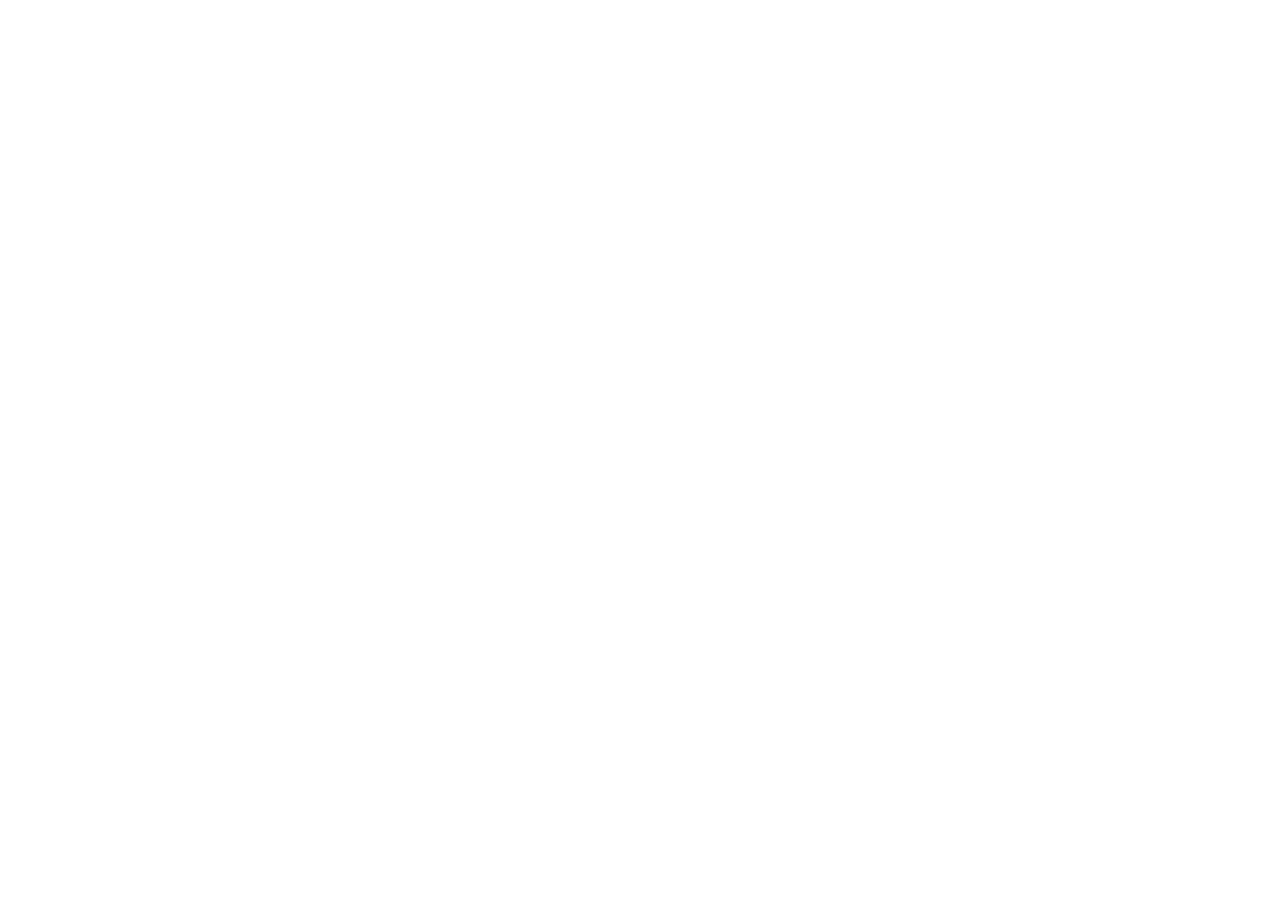
==== src/index.html @ 187c6746 "Initial commit" ====
<!DOCTYPE html>
<html lang="en">
  <head>
    <meta charset="UTF-8" />
    <link rel="icon" type="image/svg+xml" href="/favicon.svg" />
    <meta name="viewport" content="width=device-width, initial-scale=1.0" />
    <title>Vanilla App Template</title>
    <link rel="stylesheet" href="./css/styles.css" />
  </head>
  <body>
    <load src="./partials/header.html" icon-path="img/sprite.svg#logo" />

    <main>
      <!-- Loads the specified .html file -->
      <load src="./partials/vite-promo.html" />
      <load src="./partials/badges.html" />
    </main>

    <load src="./partials/footer.html" />

    <script type="module" src="./main.js"></script>
  </body>
</html>
---- src/css/styles.css ----
/**
  |============================
  | include css partials with
  | default @import url()
  |============================
*/
/* Common styles */
@import url('./reset.css');
@import url('./base.css');
@import url('./container.css');
@import url('./animations.css');

/* Sections style */
@import url('./header.css');
@import url('./vite-promo.css');
@import url('./badges.css');
@import url('./back-link.css');
@import url('./footer.css');
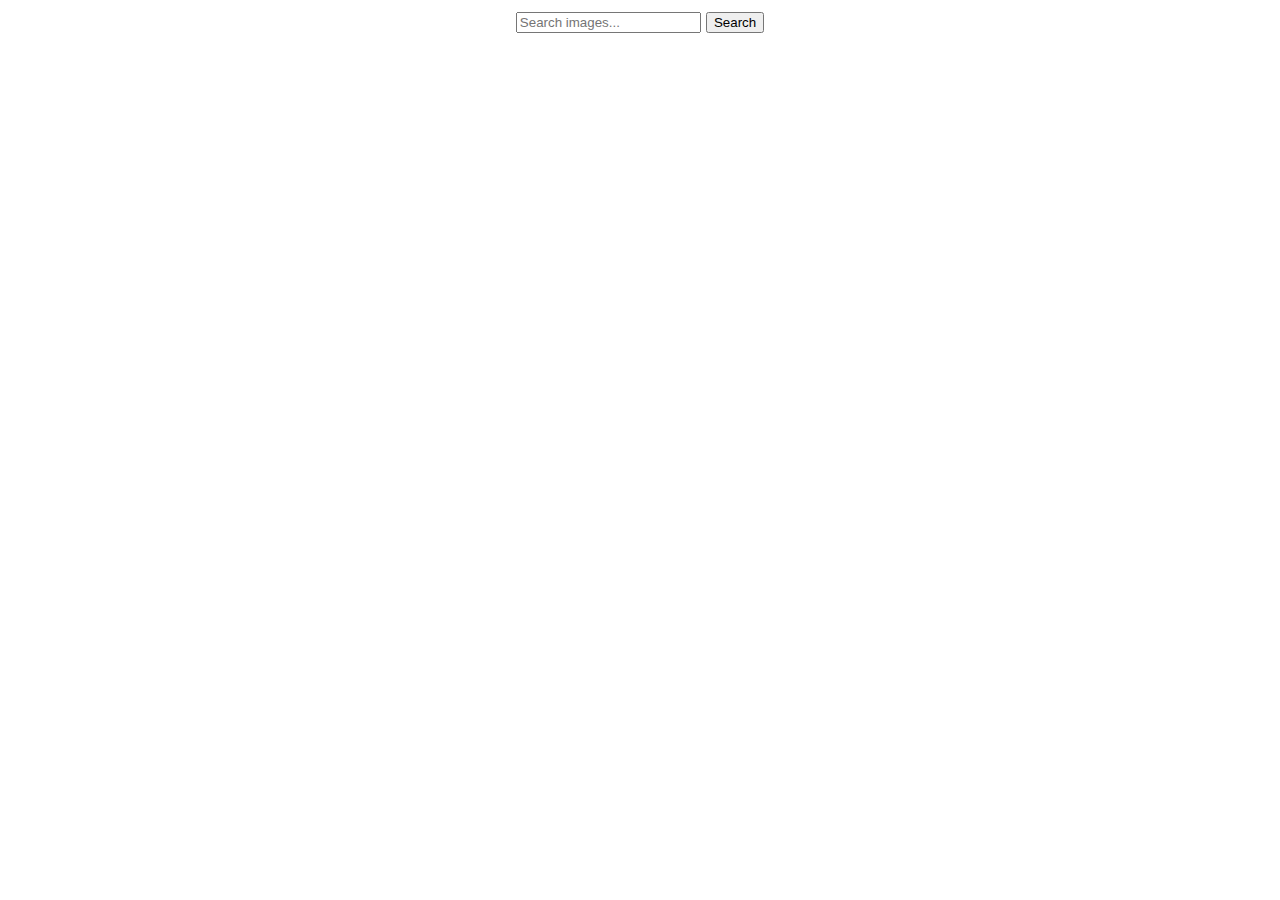
==== commit bbb92987: "firstcm" ====
--- a/src/index.html
+++ b/src/index.html
@@ -8,16 +8,31 @@
     <link rel="stylesheet" href="./css/styles.css" />
   </head>
   <body>
-    <load src="./partials/header.html" icon-path="img/sprite.svg#logo" />
+    <header>
+      <form id="search-form" class="search-form">
+        <input
+          type="text"
+          name="searchQuery"
+          placeholder="Search images..."
+          autocomplete="off"
+          required
+        />
+        <button type="submit">Search</button>
+      </form>
+    </header>
 
     <main>
-      <!-- Loads the specified .html file -->
-      <load src="./partials/vite-promo.html" />
-      <load src="./partials/badges.html" />
+      <div class="gallery"></div>
+      <div class="loader" style="display: none;">
+        <div class="lds-ring">
+          <div></div>
+          <div></div>
+          <div></div>
+          <div></div>
+        </div>
+      </div>
+
+      <script type="module" src="./main.js"></script>
     </main>
-
-    <load src="./partials/footer.html" />
-
-    <script type="module" src="./main.js"></script>
   </body>
 </html>
--- a/src/css/styles.css
+++ b/src/css/styles.css
@@ -16,3 +16,85 @@
 @import url('./badges.css');
 @import url('./back-link.css');
 @import url('./footer.css');
+
+header {
+  margin: 0 auto;
+  padding-top: 10px;
+  padding-bottom: 10px;
+}
+
+.gallery {
+  display: flex;
+  flex-wrap: wrap;
+  gap: 16px;
+}
+
+.gallery-item {
+  max-width: calc(20% - 36px);
+  text-align: center;
+  padding: 10px;
+  border: 1px solid;
+  border-radius: 8px;
+}
+
+.gallery img {
+  max-width: 100%;
+  height: auto;
+  border-radius: 8px;
+  box-shadow: 0 4px 6px rgba(0, 0, 0, 0.1);
+}
+
+.info {
+  font-size: 14px;
+  color: #555;
+  display: flex;
+  flex-wrap: wrap;
+  justify-content: space-around;
+}
+
+.loader {
+  position: fixed;
+  top: 20%;
+  left: 50%;
+  transform: translateX(-50%);
+}
+
+.lds-ring {
+  display: inline-block;
+  position: relative;
+  width: 80px;
+  height: 80px;
+}
+.lds-ring div {
+  box-sizing: border-box;
+  display: block;
+  position: absolute;
+  width: 64px;
+  height: 64px;
+  margin: 8px;
+  border: 8px solid #3498db;
+  border-radius: 50%;
+  animation: lds-ring 1.2s cubic-bezier(0.5, 0, 0.5, 1) infinite;
+  border-color: #3498db transparent transparent transparent;
+}
+.lds-ring div:nth-child(1) {
+  animation-delay: -0.45s;
+}
+.lds-ring div:nth-child(2) {
+  animation-delay: -0.3s;
+}
+.lds-ring div:nth-child(3) {
+  animation-delay: -0.15s;
+}
+@keyframes lds-ring {
+  0% {
+    transform: rotate(0deg);
+  }
+  100% {
+    transform: rotate(360deg);
+  }
+}
+
+
+
+
